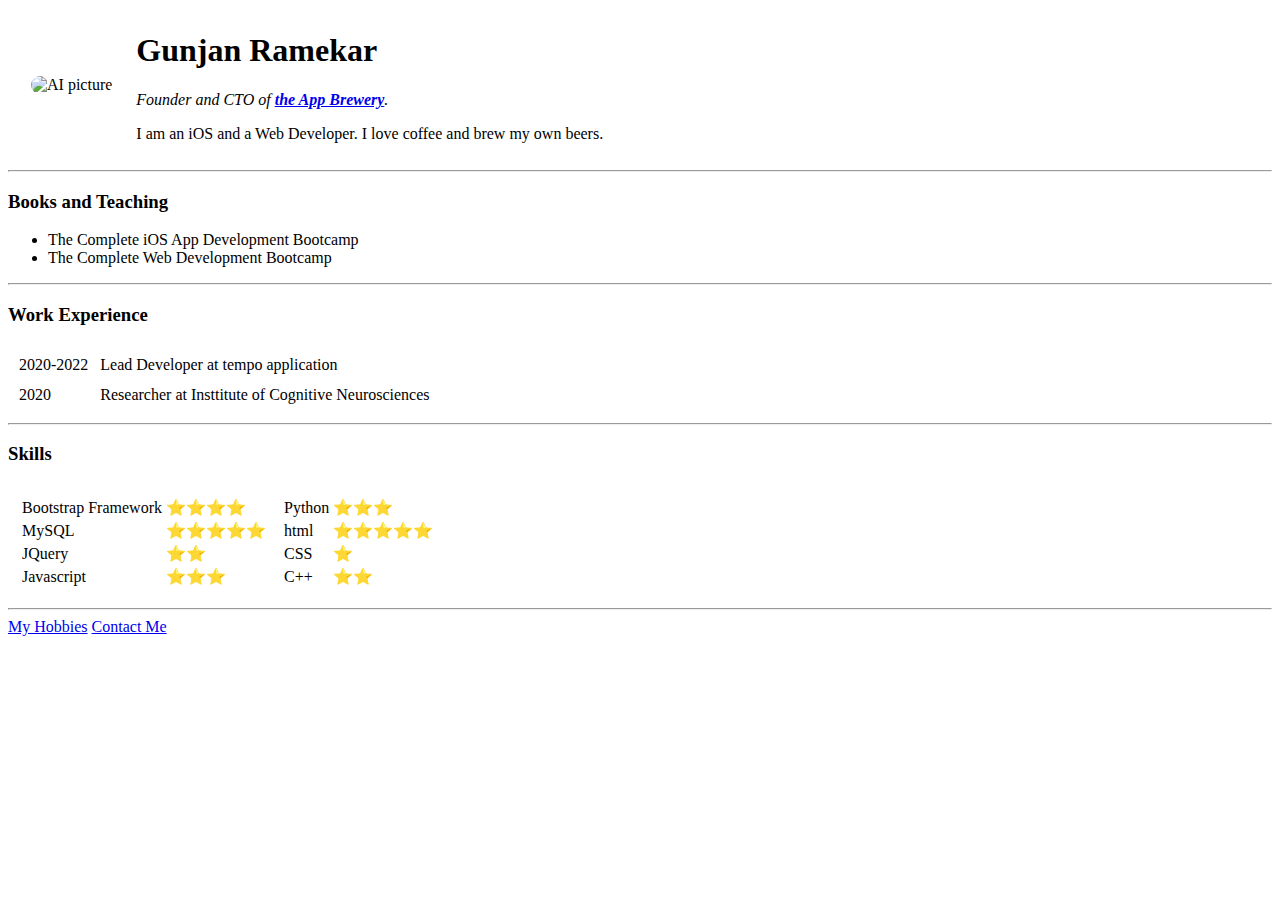
==== index.html @ 13e403ab "Add initial CV website files" ====
<!DOCTYPE html>
<html lang="en" dir="ltr">

<head>
  <meta charset="utf-8">
  <title>Gunjan's Personal Site </title>
</head>

<body>
  <table>
    <tr>
      <td>
        <img style="width:200px; height:200px; border-radius:100px;padding:20px;" src="https://shooliniuniversity.com/blog/wp-content/uploads/2021/08/artificial-intelligence-shoolini-university-best-himachal-pradesh-university.jpg" alt="AI picture">

      </td>
      <td>
        <h1> Gunjan Ramekar </h1>
        <p> <em>Founder and CTO of <strong><a href="https://appbrewery.com/">the App Brewery</a></strong>.</em></p>
        <p> I am an iOS and a Web Developer. I love coffee and brew my own beers. </p>
      </td>
    </tr>
  </table>

  <hr />
  <h3>Books and Teaching</h3>
  <ul>
    <li> The Complete iOS App Development Bootcamp</li>
    <li> The Complete Web Development Bootcamp</li>
  </ul>
  <hr/>
  <h3>Work Experience</h3>
    <table cellspacing="10">
    <tr>
      <td>
        2020-2022
      </td>
      <td>
        Lead Developer at tempo application
      </td>

    </tr>
    <tr>
      <td>
        2020
      </td>
      <td>
        Researcher at Insttitute of Cognitive Neurosciences
      </td>
    </tr>

  </table>
<hr/>
  <h3>Skills</h3>

  <table cellspacing ="10">
    <tr>
      <td>
        <table>
          <tr>
            <td>
              Bootstrap Framework
            </td>
            <td>
              ⭐⭐⭐⭐
            </td>
          </tr>
          <tr>
            <td>
              MySQL
            </td>
            <td>
              ⭐⭐⭐⭐⭐
            </td>
          </tr>
          <tr>
            <td>
              JQuery
            </td>
            <td>
              ⭐⭐
            </td>
          </tr>
          <tr>
            <td>
              Javascript
            </td>
            <td>
              ⭐⭐⭐
            </td>
          </tr>

        </table>
      </td>
      <td>
        <table>
          <tr>
            <td>
              Python
            </td>
            <td>
              ⭐⭐⭐
            </td>
          </tr>
          <tr>
            <td>
              html
            </td>
            <td>
              ⭐⭐⭐⭐⭐
            </td>
          </tr>
          <tr>
            <td>
              CSS
            </td>
            <td>
              ⭐
            </td>
          </tr>
          <tr>
            <td>
              C++
            </td>
            <td>
              ⭐⭐
            </td>
          </tr>

        </table>
      </td>
    </tr>
  </table>

  <hr />
  <a href="hobbies.html">My Hobbies</a>
  <a href="contact-me.html">Contact Me</a>
</body>

</html>
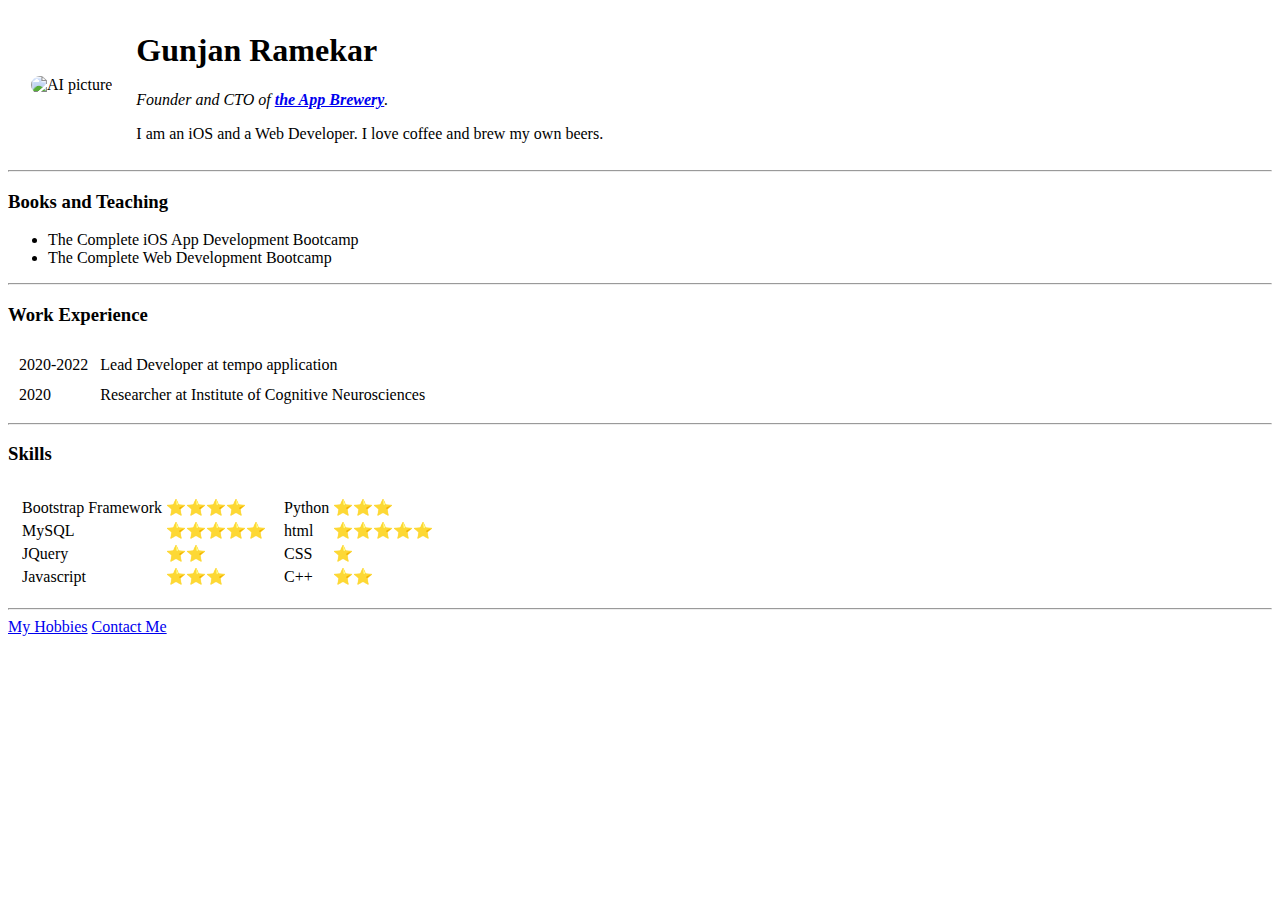
==== commit 3dd12b57: "Update index.html" ====
--- a/index.html
+++ b/index.html
@@ -44,7 +44,7 @@
         2020
       </td>
       <td>
-        Researcher at Insttitute of Cognitive Neurosciences
+        Researcher at Institute of Cognitive Neurosciences
       </td>
     </tr>
 
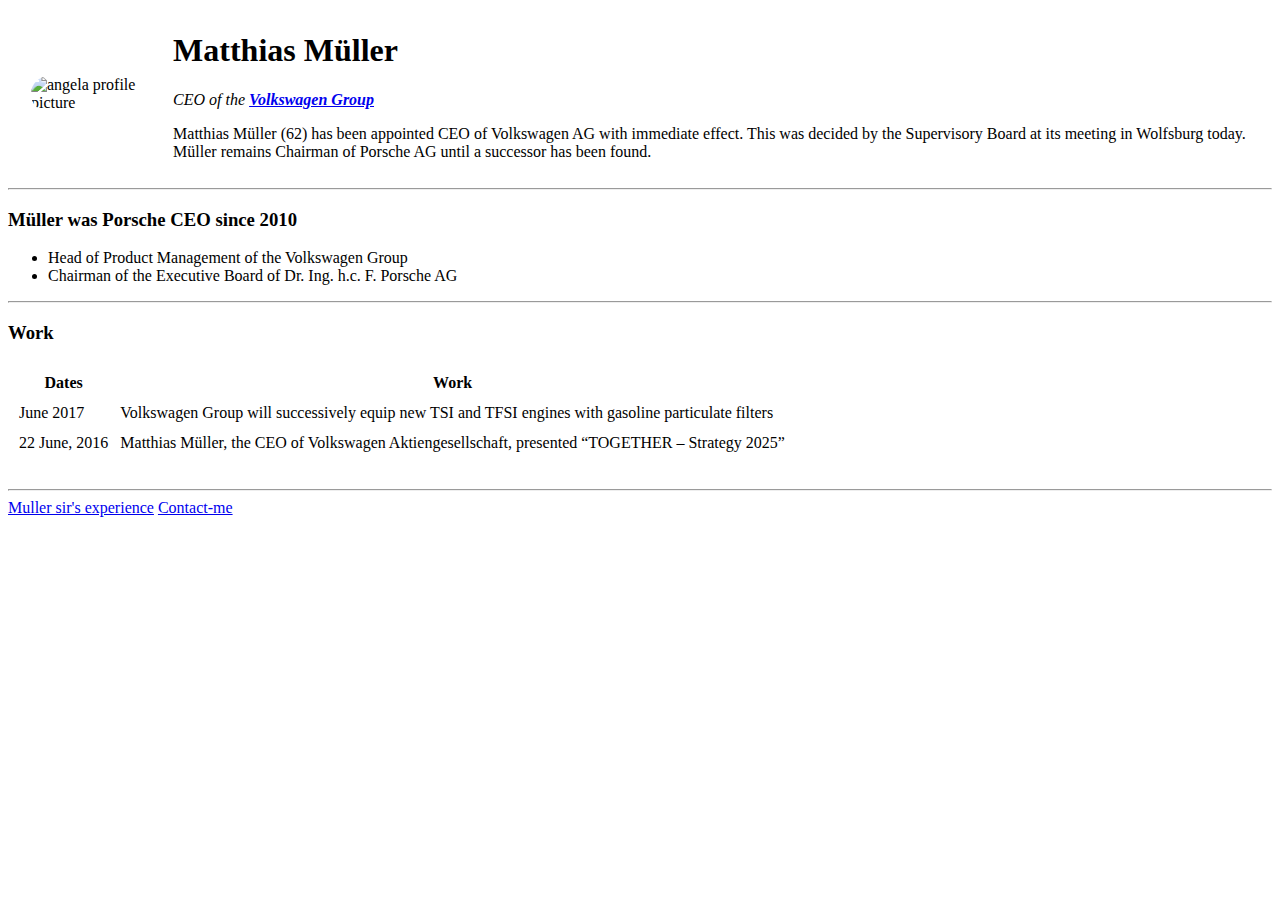
==== commit 516f0a7d: "Add initial CV website files" ====
--- a/index.html
+++ b/index.html
@@ -1,139 +1,55 @@
 <!DOCTYPE html>
-<html lang="en" dir="ltr">
+<html>
+<head>
+    <meta charset="UTF-8">
+    <title>Gunjan's Personal Site</title>
+</head>
+<body>
+    <table>
+        <tr>
+            <td><img style="width:200px;height:200px; border-radius:100px;padding:20px" src="matthias.png" alt="angela profile picture">
+               </td>
+            <td><h1>Matthias Müller </h1>
+                <p><em>CEO of the  <strong><a href="https://www.porsche.co.cz/">Volkswagen Group</a></strong> </em>  </p>
+                <p>Matthias Müller (62) has been appointed CEO of Volkswagen AG with immediate effect. This was decided by the Supervisory Board at its meeting in Wolfsburg today. Müller remains Chairman of Porsche AG until a successor has been found.</p>
+                </td>
+                
+        </tr>
+    
+    
+    </table>
+    <hr>
+    <h3>Müller was Porsche CEO since 2010</h3>
+    <ul>
+        <li> Head of Product Management of the Volkswagen Group </li>
+        <li>Chairman of the Executive Board of Dr. Ing. h.c. F. Porsche AG </li>
 
-<head>
-  <meta charset="utf-8">
-  <title>Gunjan's Personal Site </title>
-</head>
-
-<body>
-  <table>
+    </ul>
+<hr>
+    <h3>
+        Work
+    </h3>
+    <table cellspacing="10">
+        <thead>
+            <tr>
+                <th>Dates</th>
+                <th>Work</th>
+            </tr>
+        </thead>
+        <tbody>
     <tr>
-      <td>
-        <img style="width:200px; height:200px; border-radius:100px;padding:20px;" src="https://shooliniuniversity.com/blog/wp-content/uploads/2021/08/artificial-intelligence-shoolini-university-best-himachal-pradesh-university.jpg" alt="AI picture">
-
-      </td>
-      <td>
-        <h1> Gunjan Ramekar </h1>
-        <p> <em>Founder and CTO of <strong><a href="https://appbrewery.com/">the App Brewery</a></strong>.</em></p>
-        <p> I am an iOS and a Web Developer. I love coffee and brew my own beers. </p>
-      </td>
-    </tr>
-  </table>
-
-  <hr />
-  <h3>Books and Teaching</h3>
-  <ul>
-    <li> The Complete iOS App Development Bootcamp</li>
-    <li> The Complete Web Development Bootcamp</li>
-  </ul>
-  <hr/>
-  <h3>Work Experience</h3>
-    <table cellspacing="10">
-    <tr>
-      <td>
-        2020-2022
-      </td>
-      <td>
-        Lead Developer at tempo application
-      </td>
-
+        <td>June 2017</td>
+        <td>Volkswagen Group will successively equip new TSI and TFSI engines with gasoline particulate filters</td>
     </tr>
     <tr>
-      <td>
-        2020
-      </td>
-      <td>
-        Researcher at Institute of Cognitive Neurosciences
-      </td>
+        <td>22 June, 2016</td>
+        <td>Matthias Müller, the CEO of Volkswagen Aktiengesellschaft, presented “TOGETHER – Strategy 2025”</td>
     </tr>
-
-  </table>
-<hr/>
-  <h3>Skills</h3>
-
-  <table cellspacing ="10">
-    <tr>
-      <td>
-        <table>
-          <tr>
-            <td>
-              Bootstrap Framework
-            </td>
-            <td>
-              ⭐⭐⭐⭐
-            </td>
-          </tr>
-          <tr>
-            <td>
-              MySQL
-            </td>
-            <td>
-              ⭐⭐⭐⭐⭐
-            </td>
-          </tr>
-          <tr>
-            <td>
-              JQuery
-            </td>
-            <td>
-              ⭐⭐
-            </td>
-          </tr>
-          <tr>
-            <td>
-              Javascript
-            </td>
-            <td>
-              ⭐⭐⭐
-            </td>
-          </tr>
-
-        </table>
-      </td>
-      <td>
-        <table>
-          <tr>
-            <td>
-              Python
-            </td>
-            <td>
-              ⭐⭐⭐
-            </td>
-          </tr>
-          <tr>
-            <td>
-              html
-            </td>
-            <td>
-              ⭐⭐⭐⭐⭐
-            </td>
-          </tr>
-          <tr>
-            <td>
-              CSS
-            </td>
-            <td>
-              ⭐
-            </td>
-          </tr>
-          <tr>
-            <td>
-              C++
-            </td>
-            <td>
-              ⭐⭐
-            </td>
-          </tr>
-
-        </table>
-      </td>
-    </tr>
-  </table>
-
-  <hr />
-  <a href="hobbies.html">My Hobbies</a>
-  <a href="contact-me.html">Contact Me</a>
+</tbody>
+</table>
+<br>
+<hr>
+    <a href="experience.html">Muller sir's experience</a>
+    <a href="contact-me.html">Contact-me</a>
 </body>
-
 </html>
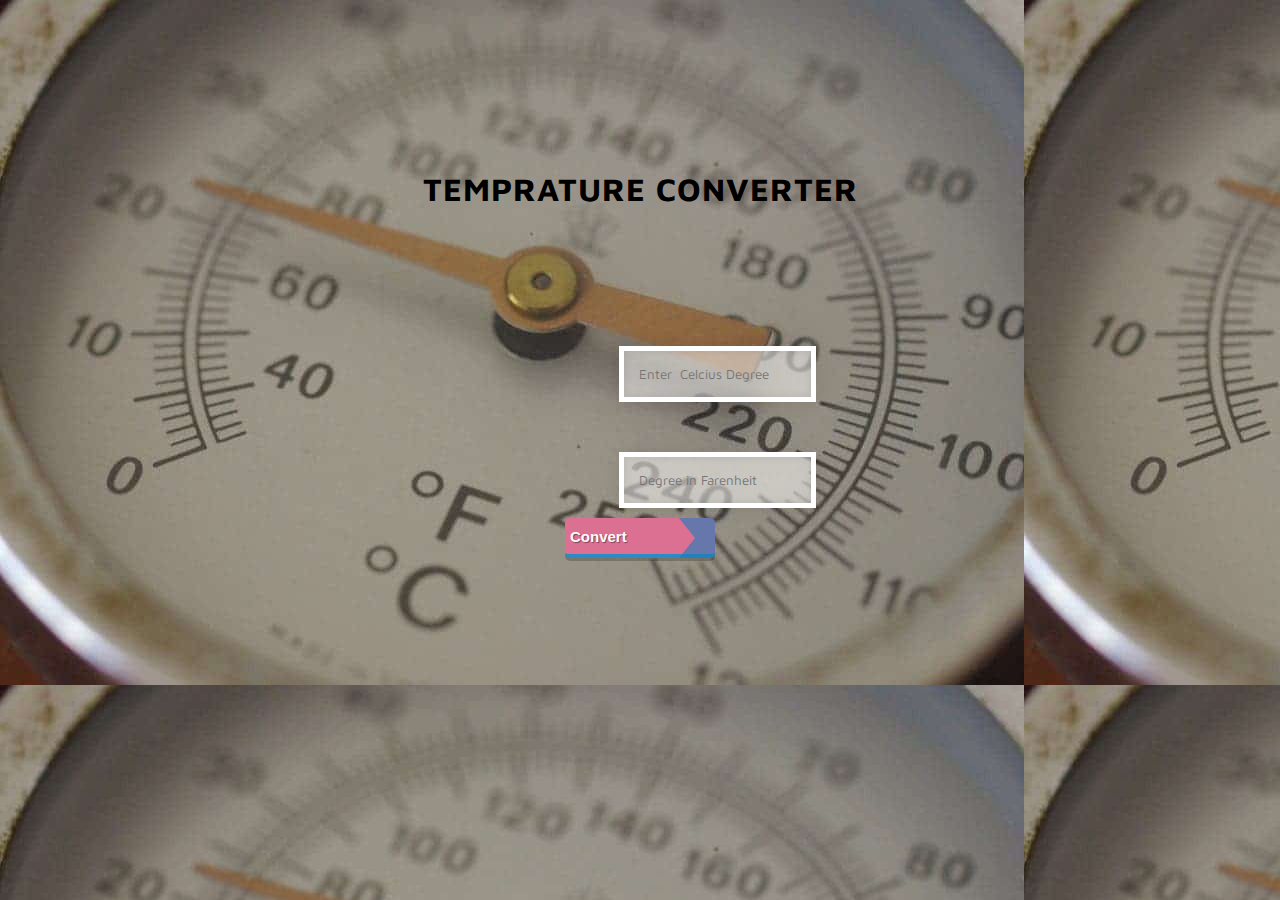
==== commit f1ec6895: "OIBSIP-Task3" ====
--- a/index.html
+++ b/index.html
@@ -1,55 +1,35 @@
 <!DOCTYPE html>
 <html>
+
 <head>
-    <meta charset="UTF-8">
-    <title>Gunjan's Personal Site</title>
+  <meta name="viewport" content="width=device-width, initial-scale=1">
+  <link href="https://fonts.googleapis.com/css?family=Maven+Pro&display=swap" rel="stylesheet">
+  <link rel="stylesheet" href="https://cdnjs.cloudflare.com/ajax/libs/font-awesome/4.7.0/css/font-awesome.min.css" />
+  <link rel="stylesheet" href="style.css">
 </head>
+
 <body>
-    <table>
-        <tr>
-            <td><img style="width:200px;height:200px; border-radius:100px;padding:20px" src="matthias.png" alt="angela profile picture">
-               </td>
-            <td><h1>Matthias Müller </h1>
-                <p><em>CEO of the  <strong><a href="https://www.porsche.co.cz/">Volkswagen Group</a></strong> </em>  </p>
-                <p>Matthias Müller (62) has been appointed CEO of Volkswagen AG with immediate effect. This was decided by the Supervisory Board at its meeting in Wolfsburg today. Müller remains Chairman of Porsche AG until a successor has been found.</p>
-                </td>
-                
-        </tr>
+
+  <section>
+    <h1> TEMPRATURE CONVERTER</h1>
+
     
-    
-    </table>
-    <hr>
-    <h3>Müller was Porsche CEO since 2010</h3>
-    <ul>
-        <li> Head of Product Management of the Volkswagen Group </li>
-        <li>Chairman of the Executive Board of Dr. Ing. h.c. F. Porsche AG </li>
 
-    </ul>
-<hr>
-    <h3>
-        Work
-    </h3>
-    <table cellspacing="10">
-        <thead>
-            <tr>
-                <th>Dates</th>
-                <th>Work</th>
-            </tr>
-        </thead>
-        <tbody>
-    <tr>
-        <td>June 2017</td>
-        <td>Volkswagen Group will successively equip new TSI and TFSI engines with gasoline particulate filters</td>
-    </tr>
-    <tr>
-        <td>22 June, 2016</td>
-        <td>Matthias Müller, the CEO of Volkswagen Aktiengesellschaft, presented “TOGETHER – Strategy 2025”</td>
-    </tr>
-</tbody>
-</table>
-<br>
-<hr>
-    <a href="experience.html">Muller sir's experience</a>
-    <a href="contact-me.html">Contact-me</a>
+    <div>
+      <br>
+      <div class="input">
+        <div class="ip1">
+          <input type="number" name="" placeholder="Enter  Celcius Degree" id="fd">
+        </div>
+        <i class="fas fa-sort-alt"></i>
+        <div class="ip2">
+          <input type="text" name="" placeholder="Degree in Farenheit" id="cd">
+        </div>
+      </div>
+      <button onclick="changeDeg()">Convert</button>
+
+    </div>
+  </section>
+
+  <script src="app.js"></script>
 </body>
-</html>
--- a/style.css
+++ b/style.css
@@ -0,0 +1,96 @@
+*{
+    margin: 0; padding: 0; box-sizing: border-box;
+    font-family: 'Maven Pro', sans-serif;
+  }
+  body{
+    margin-top: 170px;
+    background-image: url(cel.jpg);
+    
+     
+  }
+
+  div{
+    width: 100%;
+    height: 300p;
+    display: flex; 
+    flex-wrap: wrap;
+    margin-top: 40px;     
+  }
+
+  h1{
+    text-align: center;
+    font-size:xx-large;
+    letter-spacing: 1px;
+  }
+
+  input {
+    border: 5px solid white; 
+    -webkit-box-shadow: 
+    inset 0 0 8px  rgba(0,0,0,0.1),
+    0 0 16px rgba(0,0,0,0.1); 
+    -moz-box-shadow: 
+      inset 0 0 8px  rgba(0,0,0,0.1),
+            0 0 16px rgba(0,0,0,0.1); 
+    box-shadow: 
+      inset 0 0 8px  rgba(0,0,0,0.1),
+            0 0 16px rgba(0,0,0,0.1); 
+    padding: 15px;
+    background: rgba(255,255,255,0.5);
+    margin: 0 0 10px 0;
+    
+    
+}
+.input{
+  margin-left: 619px;
+}
+
+/* General Buttons */
+button {
+  width: 150px;
+  height: 40px;
+  margin-top: 100px;
+  background-color: palevioletred; /* W3C */
+  border: none;
+  border-radius: 5px;
+  position: relative;
+  border-bottom: 4px solid #2b8bc6;
+  color: #fbfbfb;
+  font-weight: 600;
+  font-family: 'Open Sans', sans-serif;
+  text-shadow: 1px 1px 1px rgba(0,0,0,.4);
+  font-size: 15px;
+  text-align: left;
+  text-indent: 5px;
+  box-shadow: 0px 3px 0px 0px rgba(0,0,0,.2);
+  cursor: pointer;
+  margin-left: -120px;
+
+/* Just for presentation */  
+  display: block;
+  margin: 0 auto;
+  margin-bottom: 20px;
+}
+button:active {
+  box-shadow: 0px 2px 0px 0px rgba(0,0,0,.2);
+  top: 1px;
+}
+
+button:after {
+  content: "";
+  width: 0;
+  height: 0;
+  display: block;
+  border-top: 20px solid #187dbc;
+  border-bottom: 20px solid #187dbc;
+  border-left: 16px solid transparent;
+  border-right: 20px solid #187dbc;
+  position: absolute;
+  opacity: 0.6; 
+  right: 0;
+  top: 0;
+  border-radius: 0 5px 5px 0;  
+}
+
+  @media(max-width: 768px){
+    h1{ font-size: 1.2rem; }
+  }